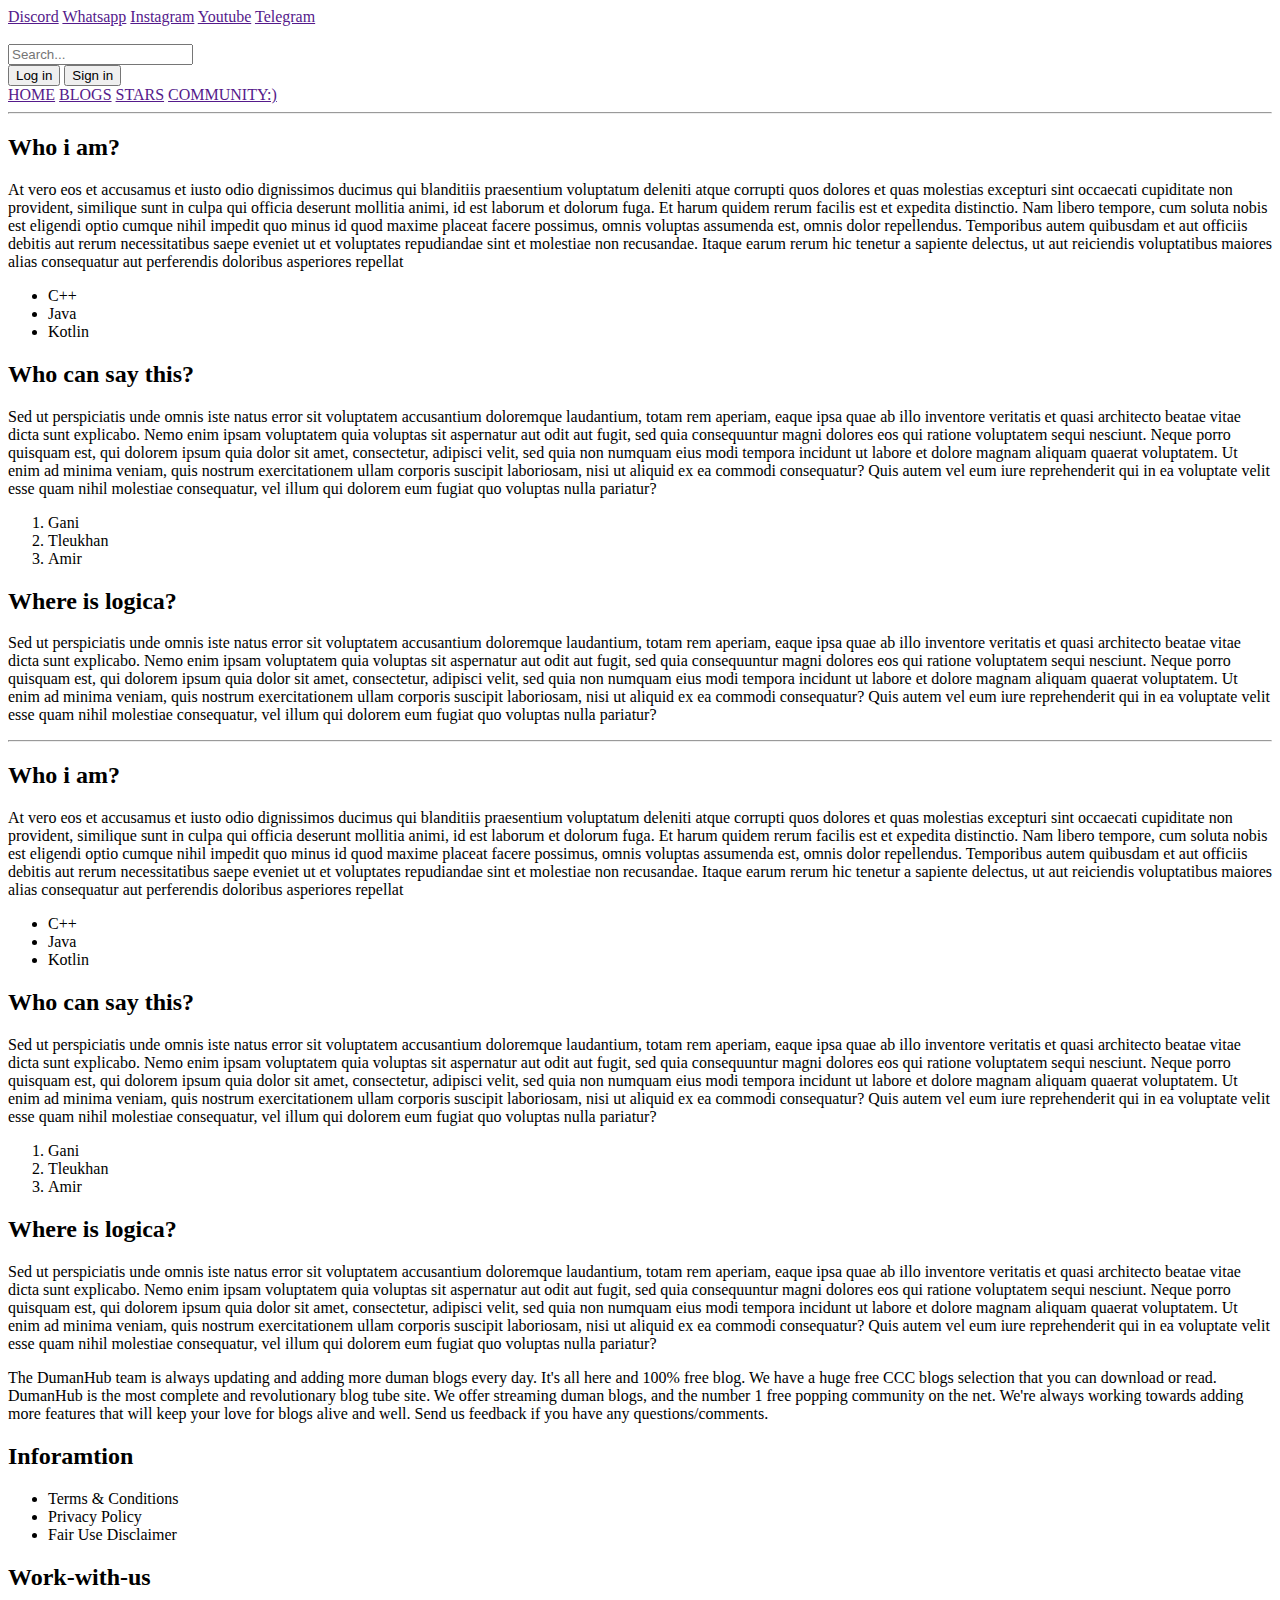
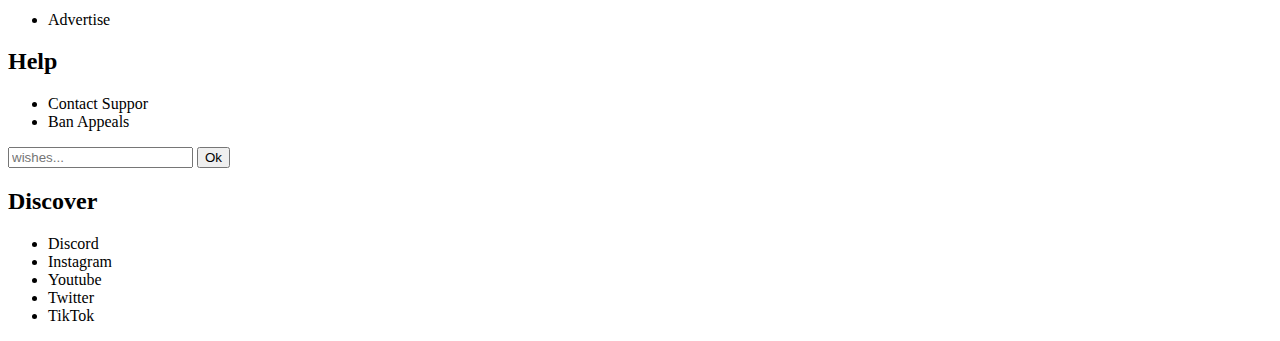
==== index.html @ b00ace44 "Create index.html" ====
<!DOCTYPE html>
<html>
    <head>
        <link rel="stylesheet" href="styler.css">
        <link rel="icon" type="image/x-icon" href="images/pornhub_logo.svg">
    </head>
    <body>
        <div class="networkbar">
            <a class="networkbar-element" href="">Discord</a>
            <a class="networkbar-element" href="">Whatsapp</a>
            <a class="networkbar-element" href="">Instagram</a>
            <a class="networkbar-element" href="">Youtube</a>
            <a class="networkbar-element" href="">Telegram</a>
        </div>

<header class="header">
    <div class="logo-element">
        <a class="logo-button">
            <img src="images/pornhub_logo_clear.png" alt="" width="auto" height="130px">
        </a>
    </div>
    <form class="search-element">
        <input id="search" placeholder="Search..." type="text" minlength="1">
    </form>
    <div class="in-button-element">
        <button id="log-in-button">Log in</button>
        <button id="sign-in-button">Sign in</button>
    </div>
</header>
<span id="divider-nav-header"></span>
<header class="nav-bar">
    <a href="" class="nav-bar-element">HOME</a>
    <a href="" class="nav-bar-element">BLOGS</a>
    <a href="" class="nav-bar-element">STARS</a>
    <a href="" class="nav-bar-element">COMMUNITY:)</a>
</header>
    <hr class="hr-between-header-content">
    <div class="content">
        <div class="vl">
            <div>
                <h2>Who i am?</h2>
                <p>At vero eos et accusamus et iusto odio dignissimos ducimus qui blanditiis praesentium voluptatum deleniti atque corrupti quos dolores et quas molestias excepturi sint occaecati cupiditate non provident, similique sunt in culpa qui officia deserunt mollitia animi, id est laborum et dolorum fuga. Et harum quidem rerum facilis est et expedita distinctio. Nam libero tempore, cum soluta nobis est eligendi optio cumque nihil impedit quo minus id quod maxime placeat facere possimus, omnis voluptas assumenda est, omnis dolor repellendus. Temporibus autem quibusdam et aut officiis debitis aut rerum necessitatibus saepe eveniet ut et voluptates repudiandae sint et molestiae non recusandae. Itaque earum rerum hic tenetur a sapiente delectus, ut aut reiciendis voluptatibus maiores alias consequatur aut perferendis doloribus asperiores repellat </p>
                <ul>
                    <li>C++</li>
                    <li>Java</li>
                    <li>Kotlin</li>
                </ul>
            </div>
        </div>
        <div class="vl">
            <h2>Who can say this?</h2>
            <p>Sed ut perspiciatis unde omnis iste natus error sit voluptatem accusantium doloremque laudantium, totam rem aperiam, eaque ipsa quae ab illo inventore veritatis et quasi architecto beatae vitae dicta sunt explicabo. Nemo enim ipsam voluptatem quia voluptas sit aspernatur aut odit aut fugit, sed quia consequuntur magni dolores eos qui ratione voluptatem sequi nesciunt. Neque porro quisquam est, qui dolorem ipsum quia dolor sit amet, consectetur, adipisci velit, sed quia non numquam eius modi tempora incidunt ut labore et dolore magnam aliquam quaerat voluptatem. Ut enim ad minima veniam, quis nostrum exercitationem ullam corporis suscipit laboriosam, nisi ut aliquid ex ea commodi consequatur? Quis autem vel eum iure reprehenderit qui in ea voluptate velit esse quam nihil molestiae consequatur, vel illum qui dolorem eum fugiat quo voluptas nulla pariatur?</p>
            <ol>
                <li>Gani</li>
                <li>Tleukhan</li>
                <li>Amir</li>
            </ol>
        </div>
        <div class="vl">
            <h2><strong>Where is logica?</strong></h2>
                <p>Sed ut perspiciatis unde omnis iste natus error sit voluptatem accusantium doloremque laudantium, totam rem aperiam, eaque ipsa quae ab illo inventore veritatis et quasi architecto beatae vitae dicta sunt explicabo. Nemo enim ipsam voluptatem quia voluptas sit aspernatur aut odit aut fugit, sed quia consequuntur magni dolores eos qui ratione voluptatem sequi nesciunt. Neque porro quisquam est, qui dolorem ipsum quia dolor sit amet, consectetur, adipisci velit, sed quia non numquam eius modi tempora incidunt ut labore et dolore magnam aliquam quaerat voluptatem. Ut enim ad minima veniam, quis nostrum exercitationem ullam corporis suscipit laboriosam, nisi ut aliquid ex ea commodi consequatur? Quis autem vel eum iure reprehenderit qui in ea voluptate velit esse quam nihil molestiae consequatur, vel illum qui dolorem eum fugiat quo voluptas nulla pariatur?</p>
        </div>
    </div>
    <hr>
    <div class="content">
        <div class="vl">
            <div>
                <h2>Who i am?</h2>
                <p>At vero eos et accusamus et iusto odio dignissimos ducimus qui blanditiis praesentium voluptatum deleniti atque corrupti quos dolores et quas molestias excepturi sint occaecati cupiditate non provident, similique sunt in culpa qui officia deserunt mollitia animi, id est laborum et dolorum fuga. Et harum quidem rerum facilis est et expedita distinctio. Nam libero tempore, cum soluta nobis est eligendi optio cumque nihil impedit quo minus id quod maxime placeat facere possimus, omnis voluptas assumenda est, omnis dolor repellendus. Temporibus autem quibusdam et aut officiis debitis aut rerum necessitatibus saepe eveniet ut et voluptates repudiandae sint et molestiae non recusandae. Itaque earum rerum hic tenetur a sapiente delectus, ut aut reiciendis voluptatibus maiores alias consequatur aut perferendis doloribus asperiores repellat </p>
                <ul>
                    <li>C++</li>
                    <li>Java</li>
                    <li>Kotlin</li>
                </ul>
            </div>
        </div>
        <div class="vl">
            <h2>Who can say this?</h2>
            <p>Sed ut perspiciatis unde omnis iste natus error sit voluptatem accusantium doloremque laudantium, totam rem aperiam, eaque ipsa quae ab illo inventore veritatis et quasi architecto beatae vitae dicta sunt explicabo. Nemo enim ipsam voluptatem quia voluptas sit aspernatur aut odit aut fugit, sed quia consequuntur magni dolores eos qui ratione voluptatem sequi nesciunt. Neque porro quisquam est, qui dolorem ipsum quia dolor sit amet, consectetur, adipisci velit, sed quia non numquam eius modi tempora incidunt ut labore et dolore magnam aliquam quaerat voluptatem. Ut enim ad minima veniam, quis nostrum exercitationem ullam corporis suscipit laboriosam, nisi ut aliquid ex ea commodi consequatur? Quis autem vel eum iure reprehenderit qui in ea voluptate velit esse quam nihil molestiae consequatur, vel illum qui dolorem eum fugiat quo voluptas nulla pariatur?</p>
            <ol>
                <li>Gani</li>
                <li>Tleukhan</li>
                <li>Amir</li>
            </ol>
        </div>
        <div class="vl">
            <h2><strong>Where is logica?</strong></h2>
                <p>Sed ut perspiciatis unde omnis iste natus error sit voluptatem accusantium doloremque laudantium, totam rem aperiam, eaque ipsa quae ab illo inventore veritatis et quasi architecto beatae vitae dicta sunt explicabo. Nemo enim ipsam voluptatem quia voluptas sit aspernatur aut odit aut fugit, sed quia consequuntur magni dolores eos qui ratione voluptatem sequi nesciunt. Neque porro quisquam est, qui dolorem ipsum quia dolor sit amet, consectetur, adipisci velit, sed quia non numquam eius modi tempora incidunt ut labore et dolore magnam aliquam quaerat voluptatem. Ut enim ad minima veniam, quis nostrum exercitationem ullam corporis suscipit laboriosam, nisi ut aliquid ex ea commodi consequatur? Quis autem vel eum iure reprehenderit qui in ea voluptate velit esse quam nihil molestiae consequatur, vel illum qui dolorem eum fugiat quo voluptas nulla pariatur?</p>
        </div>
    </div>
    <div class="canonitional-info">
        <p>The DumanHub team is always updating and adding more duman blogs every day. It's all here and 100% free blog. We have a huge free CCC blogs selection that you can download or read. DumanHub is the most complete and revolutionary blog tube site. We offer streaming duman blogs, and the number 1 free popping community on the net. We're always working towards adding more features that will keep your love for blogs alive and well. Send us feedback if you have any questions/comments.</p>
    </div>
    <div class="additional-info">
        <div class="additional-info-element">
            <h2 class="Inforamtion"> Inforamtion</h2>
            <ul class="ul-additional-info">
                <li> <a class="mini-element">Terms & Conditions</a></li>
                <li> <a class="mini-element">Privacy Policy</a></li>
                <li> <a class="mini-element">Fair Use Disclaimer</a></li>
            </ul>
        </div>
        <div class="additional-info-element">
            <h2 class="Work-with-us"> Work-with-us</h2>
            <ul class="ul-additional-info">
                <li> <a class="mini-element">Advertise</a></li>
            </ul>
        </div>
        <div class="additional-info-element">
            <h2 class="Help">Help</h2>
            <ul class="ul-additional-info">
                <li> <a class="mini-element">Contact Suppor</a></li>
                <li> <a class="mini-element">Ban Appeals</a></li>
            </ul>
            <div class="wish_mechanism">
                <form>
                    <input id="wish" placeholder="wishes..." type="text" minlength="1">
                    <button class="submit">Ok</button>
                </form>
            </div>
        </div>
        <div class="additional-info-element">
            <h2 class="Discover"> Discover</h2>
            <ul class="ul-additional-info">
                <li> <a class="mini-element">Discord</a></li>
                <li> <a class="mini-element">Instagram</a></li>
                <li> <a class="mini-element">Youtube</a></li>
                <li> <a class="mini-element">Twitter</a></li>
                <li> <a class="mini-element">TikTok</a></li>
            </ul>
        </div>
    </div>
    </body>
</html>
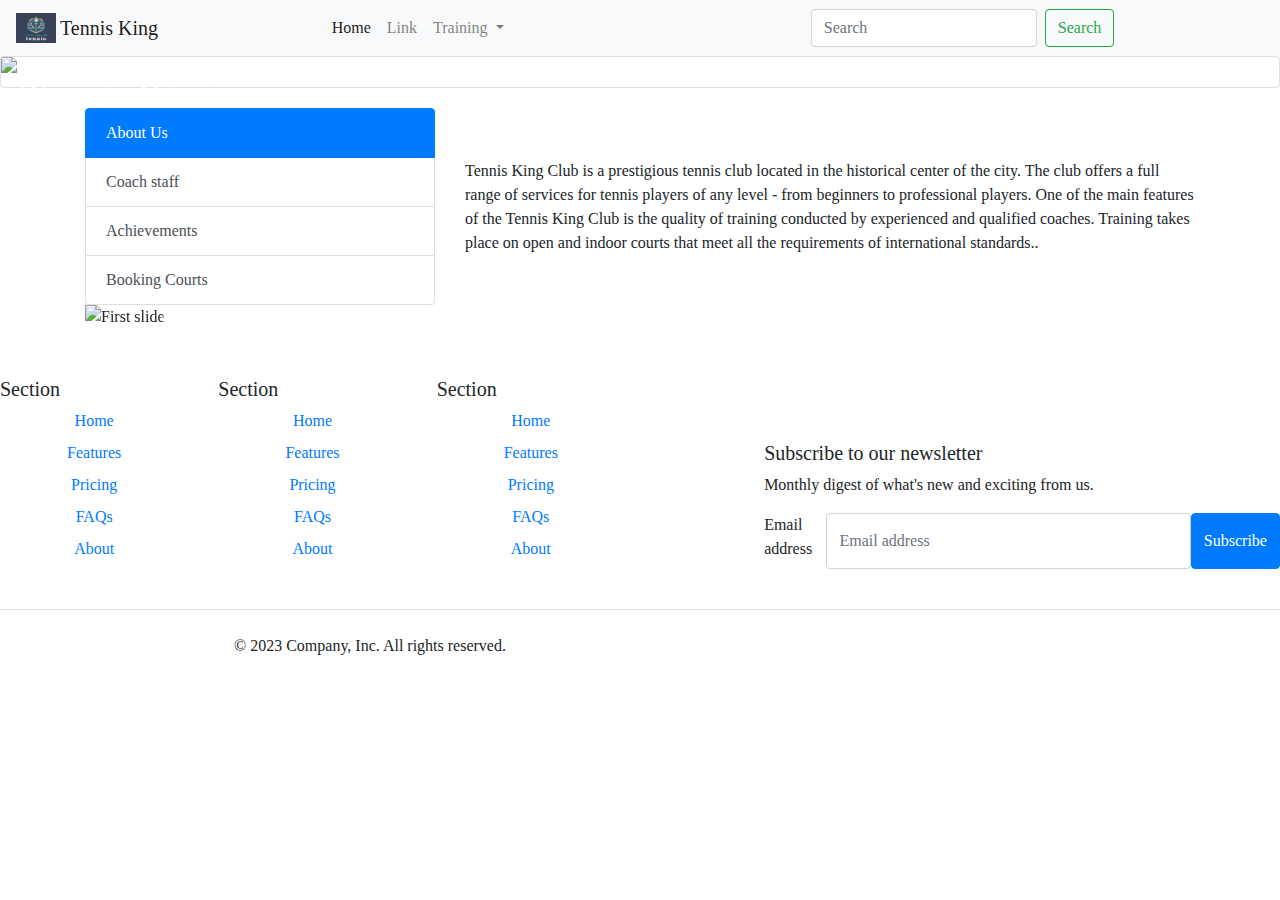
==== commit 7e678e5f: "Add files via upload" ====
--- a/index.html
+++ b/index.html
@@ -1,134 +1,183 @@
 <!DOCTYPE html>
-<html>
-    <head>
-        <link rel="stylesheet" href="styler.css">
-        <link rel="icon" type="image/x-icon" href="images/pornhub_logo.svg">
-    </head>
-    <body>
-        <div class="networkbar">
-            <a class="networkbar-element" href="">Discord</a>
-            <a class="networkbar-element" href="">Whatsapp</a>
-            <a class="networkbar-element" href="">Instagram</a>
-            <a class="networkbar-element" href="">Youtube</a>
-            <a class="networkbar-element" href="">Telegram</a>
+<html lang="en">
+<head>
+  <meta charset="UTF-8">
+  <title>Tennis King</title>
+  <link rel="stylesheet" href="https://cdn.jsdelivr.net/npm/bootstrap@4.0.0/dist/css/bootstrap.min.css" integrity="sha384-Gn5384xqQ1aoWXA+058RXPxPg6fy4IWvTNh0E263XmFcJlSAwiGgFAW/dAiS6JXm" crossorigin="anonymous">
+  <link rel="stylesheet" href="stylesheet.css">
+  <link rel="icon" type="image/x-icon" href="images/teenis_logo.png">
+
+</head>
+<body>
+<script src="https://code.jquery.com/jquery-3.2.1.slim.min.js" integrity="sha384-KJ3o2DKtIkvYIK3UENzmM7KCkRr/rE9/Qpg6aAZGJwFDMVNA/GpGFF93hXpG5KkN" crossorigin="anonymous"></script>
+<script src="https://cdn.jsdelivr.net/npm/popper.js@1.12.9/dist/umd/popper.min.js" integrity="sha384-ApNbgh9B+Y1QKtv3Rn7W3mgPxhU9K/ScQsAP7hUibX39j7fakFPskvXusvfa0b4Q" crossorigin="anonymous"></script>
+<script src="https://cdn.jsdelivr.net/npm/bootstrap@4.0.0/dist/js/bootstrap.min.js" integrity="sha384-JZR6Spejh4U02d8jOt6vLEHfe/JQGiRRSQQxSfFWpi1MquVdAyjUar5+76PVCmYl" crossorigin="anonymous"></script>
+
+<nav class="navbar navbar-expand-lg navbar-light bg-light">
+  <img src="images/teenis_logo.png" alt="Logo" width="40" height="30" class="d-inline-block align-text-top">
+  <a class="navbar-brand ml-1" href="#">Tennis King</a>
+  <button class="navbar-toggler" type="button" data-toggle="collapse" data-target="#navbarSupportedContent" aria-controls="navbarSupportedContent" aria-expanded="false" aria-label="Toggle navigation">
+    <span class="navbar-toggler-icon"></span>
+  </button>
+
+  <div class="collapse navbar-collapse" id="navbarSupportedContent">
+    <ul class="navbar-nav mr-auto">
+      <li class="nav-item active">
+        <a class="nav-link" href="#">Home <span class="sr-only">(current)</span></a>
+      </li>
+      <li class="nav-item">
+        <a class="nav-link" href="#">Link</a>
+      </li>
+      <li class="nav-item dropdown">
+        <a class="nav-link dropdown-toggle" href="#" id="navbarDropdown" role="button" data-toggle="dropdown" aria-haspopup="true" aria-expanded="false">
+          Training
+        </a>
+        <div class="dropdown-menu" aria-labelledby="navbarDropdown">
+          <a class="dropdown-item" href="forKids.html">Tennis for kids</a>
+          <a class="dropdown-item" href="forAdults.html">Tennis for adults</a>
+          <div class="dropdown-divider"></div>
+          <a class="dropdown-item" href="#">Individual Training</a>
         </div>
+      </li>
 
-<header class="header">
-    <div class="logo-element">
-        <a class="logo-button">
-            <img src="images/pornhub_logo_clear.png" alt="" width="auto" height="130px">
-        </a>
+    </ul>
+    <form class="form-inline my-2 my-lg-0">
+      <input class="form-control mr-sm-2" type="search" placeholder="Search" aria-label="Search">
+      <button class="btn btn-outline-success my-2 my-sm-0" type="submit" data-toggle="tooltip" data-placement="bottom" title="Tooltip on bottom">Search</button>
+    </form>
+  </div>
+</nav>
+<div id="Tennis in Astana" >
+  <div class="card text-bg-dark">
+    <img src="https://photoresources.wtatennis.com/photo-resources/2019/08/15/dbb59626-9254-4426-915e-57397b6d6635/tennis-origins-e1444901660593.jpg?width=1200&height=630" class="card-img" alt="tennis">
+    <div class="card-img-overlay">
+      <h1 class="card-title">Tennis King</h1>
+      <p class="card-text">Tennis training for children and adults</p>
     </div>
-    <form class="search-element">
-        <input id="search" placeholder="Search..." type="text" minlength="1">
-    </form>
-    <div class="in-button-element">
-        <button id="log-in-button">Log in</button>
-        <button id="sign-in-button">Sign in</button>
+  </div>
+</div>
+<div id="About Us">
+
+</div>
+<div class="container">
+  <div class="row">
+    <div class="col-4">
+      <div class="list-group" id="list-tab" role="tablist">
+        <a class="list-group-item list-group-item-action active" id="list-home-list" data-toggle="list" href="#list-home" role="tab" aria-controls="home">About Us</a>
+        <a class="list-group-item list-group-item-action" id="list-profile-list" data-toggle="list" href="#list-profile" role="tab" aria-controls="profile">Coach staff</a>
+        <a class="list-group-item list-group-item-action" id="list-messages-list" data-toggle="list" href="#list-messages" role="tab" aria-controls="messages">Achievements</a>
+        <a class="list-group-item list-group-item-action" id="list-settings-list" data-toggle="list" href="#list-settings" role="tab" aria-controls="settings">Booking Courts</a>
+      </div>
     </div>
-</header>
-<span id="divider-nav-header"></span>
-<header class="nav-bar">
-    <a href="" class="nav-bar-element">HOME</a>
-    <a href="" class="nav-bar-element">BLOGS</a>
-    <a href="" class="nav-bar-element">STARS</a>
-    <a href="" class="nav-bar-element">COMMUNITY:)</a>
-</header>
-    <hr class="hr-between-header-content">
-    <div class="content">
-        <div class="vl">
-            <div>
-                <h2>Who i am?</h2>
-                <p>At vero eos et accusamus et iusto odio dignissimos ducimus qui blanditiis praesentium voluptatum deleniti atque corrupti quos dolores et quas molestias excepturi sint occaecati cupiditate non provident, similique sunt in culpa qui officia deserunt mollitia animi, id est laborum et dolorum fuga. Et harum quidem rerum facilis est et expedita distinctio. Nam libero tempore, cum soluta nobis est eligendi optio cumque nihil impedit quo minus id quod maxime placeat facere possimus, omnis voluptas assumenda est, omnis dolor repellendus. Temporibus autem quibusdam et aut officiis debitis aut rerum necessitatibus saepe eveniet ut et voluptates repudiandae sint et molestiae non recusandae. Itaque earum rerum hic tenetur a sapiente delectus, ut aut reiciendis voluptatibus maiores alias consequatur aut perferendis doloribus asperiores repellat </p>
-                <ul>
-                    <li>C++</li>
-                    <li>Java</li>
-                    <li>Kotlin</li>
-                </ul>
-            </div>
+    <div class="col-8">
+      <div class="tab-content" id="nav-tabContent">
+        <div class="tab-pane fade show active" id="list-home" role="tabpanel" aria-labelledby="list-home-list">Tennis King Club is a prestigious tennis club located in the historical center of the city. The club offers a full range of services for tennis players of any level - from beginners to professional players.
+
+          One of the main features of the Tennis King Club is the quality of training conducted by experienced and qualified coaches. Training takes place on open and indoor courts that meet all the requirements of international standards..</div>
+        <div class="tab-pane fade" id="list-profile" role="tabpanel" aria-labelledby="list-profile-list">Qualified teachers of the school safely teach adults and children. To choose a mentor who can easily select the appropriate methodology for you and your child, you need not only to pay attention to experience and prizes. It's better to attend a trial training session and see how he interacts with his students - especially if your child needs an instructor.
+
+          Teaching a child differs significantly from teaching in older groups. It is important to feel child psychology here. Special pedagogical education helps them teach children of any age. After all, tennis is a competitive sport, and the correct psychological preparation of the little champion is important in it.</div>
+        <div class="tab-pane fade" id="list-messages" role="tabpanel" aria-labelledby="list-messages-list">To ascend to greater achievements, consider joining our team. We offer a platform for growth and success. With us, you'll find opportunities, mentorship, and a thriving environment. Together, we'll scale new summits. Seize this chance to excel and embark on a promising journey with us towards a future filled with possibilities.</div>
+        <div class="tab-pane fade" id="list-settings" role="tabpanel" aria-labelledby="list-settings-list">Renting a tennis court in Astana a great opportunity to relieve stress after a working day, spend time with family and friends, get in shape and enjoy the sound of the ball bouncing and hitting the racket.
+
+          The Royalace Tennis School with two professional courts of the highest quality is located in the city center; it also has everything you need to practice this sport: the services of qualified coaches, court rentals, locker rooms, showers and a buffet.</div>
+      </div>
+    </div>
+  </div>
+  <div id="carouselExampleIndicators" class="carousel slide" data-ride="carousel">
+    <ol class="carousel-indicators">
+      <li data-target="#carouselExampleIndicators" data-slide-to="0" class="active"></li>
+      <li data-target="#carouselExampleIndicators" data-slide-to="1"></li>
+      <li data-target="#carouselExampleIndicators" data-slide-to="2"></li>
+    </ol>
+    <div class="carousel-inner">
+      <div class="carousel-item active">
+        <img class="d-block w-100" src="https://tennisracketball.com/wp-content/uploads/2022/10/dimensions_of_a_tennis_court.jpg" alt="First slide">
+        <div class="carousel-caption d-none d-md-block">
+          <h3>Tennis King</h3>
+          <p>If you want to become greater join us</p>
         </div>
-        <div class="vl">
-            <h2>Who can say this?</h2>
-            <p>Sed ut perspiciatis unde omnis iste natus error sit voluptatem accusantium doloremque laudantium, totam rem aperiam, eaque ipsa quae ab illo inventore veritatis et quasi architecto beatae vitae dicta sunt explicabo. Nemo enim ipsam voluptatem quia voluptas sit aspernatur aut odit aut fugit, sed quia consequuntur magni dolores eos qui ratione voluptatem sequi nesciunt. Neque porro quisquam est, qui dolorem ipsum quia dolor sit amet, consectetur, adipisci velit, sed quia non numquam eius modi tempora incidunt ut labore et dolore magnam aliquam quaerat voluptatem. Ut enim ad minima veniam, quis nostrum exercitationem ullam corporis suscipit laboriosam, nisi ut aliquid ex ea commodi consequatur? Quis autem vel eum iure reprehenderit qui in ea voluptate velit esse quam nihil molestiae consequatur, vel illum qui dolorem eum fugiat quo voluptas nulla pariatur?</p>
-            <ol>
-                <li>Gani</li>
-                <li>Tleukhan</li>
-                <li>Amir</li>
-            </ol>
+      </div>
+      <div class="carousel-item">
+        <img class="d-block w-100" src="https://static01.nyt.com/images/2021/07/11/sports/11wimbledon-novak6/merlin_190693059_144bdbde-9918-4cd0-a460-0d0bbe5e821c-superJumbo.jpg?quality=75&auto=webp" alt="Second slide">
+        <div class="carousel-caption d-none d-md-block">
+          <h3>Achievements</h3>
+          <p>Want to achieve great wins</p>
         </div>
-        <div class="vl">
-            <h2><strong>Where is logica?</strong></h2>
-                <p>Sed ut perspiciatis unde omnis iste natus error sit voluptatem accusantium doloremque laudantium, totam rem aperiam, eaque ipsa quae ab illo inventore veritatis et quasi architecto beatae vitae dicta sunt explicabo. Nemo enim ipsam voluptatem quia voluptas sit aspernatur aut odit aut fugit, sed quia consequuntur magni dolores eos qui ratione voluptatem sequi nesciunt. Neque porro quisquam est, qui dolorem ipsum quia dolor sit amet, consectetur, adipisci velit, sed quia non numquam eius modi tempora incidunt ut labore et dolore magnam aliquam quaerat voluptatem. Ut enim ad minima veniam, quis nostrum exercitationem ullam corporis suscipit laboriosam, nisi ut aliquid ex ea commodi consequatur? Quis autem vel eum iure reprehenderit qui in ea voluptate velit esse quam nihil molestiae consequatur, vel illum qui dolorem eum fugiat quo voluptas nulla pariatur?</p>
+      </div>
+      <div class="carousel-item">
+        <img class="d-block w-100" src="https://upload.wikimedia.org/wikipedia/commons/thumb/4/41/Closeup_of_a_tennis_ball_%282%29.jpg/330px-Closeup_of_a_tennis_ball_%282%29.jpg" alt="Third slide">
+        <div class="carousel-caption d-none d-md-block">
+          <h3>Practice</h3>
+          <p>Practice will make you great tennis player</p>
         </div>
+      </div>
     </div>
-    <hr>
-    <div class="content">
-        <div class="vl">
-            <div>
-                <h2>Who i am?</h2>
-                <p>At vero eos et accusamus et iusto odio dignissimos ducimus qui blanditiis praesentium voluptatum deleniti atque corrupti quos dolores et quas molestias excepturi sint occaecati cupiditate non provident, similique sunt in culpa qui officia deserunt mollitia animi, id est laborum et dolorum fuga. Et harum quidem rerum facilis est et expedita distinctio. Nam libero tempore, cum soluta nobis est eligendi optio cumque nihil impedit quo minus id quod maxime placeat facere possimus, omnis voluptas assumenda est, omnis dolor repellendus. Temporibus autem quibusdam et aut officiis debitis aut rerum necessitatibus saepe eveniet ut et voluptates repudiandae sint et molestiae non recusandae. Itaque earum rerum hic tenetur a sapiente delectus, ut aut reiciendis voluptatibus maiores alias consequatur aut perferendis doloribus asperiores repellat </p>
-                <ul>
-                    <li>C++</li>
-                    <li>Java</li>
-                    <li>Kotlin</li>
-                </ul>
-            </div>
+    <a class="carousel-control-prev" href="#carouselExampleIndicators" role="button" data-slide="prev">
+      <span class="carousel-control-prev-icon" aria-hidden="true"></span>
+      <span class="sr-only">Previous</span>
+    </a>
+    <a class="carousel-control-next" href="#carouselExampleIndicators" role="button" data-slide="next">
+      <span class="carousel-control-next-icon" aria-hidden="true"></span>
+      <span class="sr-only">Next</span>
+    </a>
+  </div>
+</div>
+</body>
+<footer class="py-5">
+  <div class="row">
+    <div class="col-6 col-md-2 mb-3">
+      <h5>Section</h5>
+      <ul class="nav flex-column">
+        <li class="nav-item mb-2"><a href="#" class="nav-link p-0 text-body-secondary">Home</a></li>
+        <li class="nav-item mb-2"><a href="#" class="nav-link p-0 text-body-secondary">Features</a></li>
+        <li class="nav-item mb-2"><a href="#" class="nav-link p-0 text-body-secondary">Pricing</a></li>
+        <li class="nav-item mb-2"><a href="#" class="nav-link p-0 text-body-secondary">FAQs</a></li>
+        <li class="nav-item mb-2"><a href="#" class="nav-link p-0 text-body-secondary">About</a></li>
+      </ul>
+    </div>
+
+    <div class="col-6 col-md-2 mb-3">
+      <h5>Section</h5>
+      <ul class="nav flex-column">
+        <li class="nav-item mb-2"><a href="#" class="nav-link p-0 text-body-secondary">Home</a></li>
+        <li class="nav-item mb-2"><a href="#" class="nav-link p-0 text-body-secondary">Features</a></li>
+        <li class="nav-item mb-2"><a href="#" class="nav-link p-0 text-body-secondary">Pricing</a></li>
+        <li class="nav-item mb-2"><a href="#" class="nav-link p-0 text-body-secondary">FAQs</a></li>
+        <li class="nav-item mb-2"><a href="#" class="nav-link p-0 text-body-secondary">About</a></li>
+      </ul>
+    </div>
+
+    <div class="col-6 col-md-2 mb-3">
+      <h5>Section</h5>
+      <ul class="nav flex-column">
+        <li class="nav-item mb-2"><a href="#" class="nav-link p-0 text-body-secondary">Home</a></li>
+        <li class="nav-item mb-2"><a href="#" class="nav-link p-0 text-body-secondary">Features</a></li>
+        <li class="nav-item mb-2"><a href="#" class="nav-link p-0 text-body-secondary">Pricing</a></li>
+        <li class="nav-item mb-2"><a href="#" class="nav-link p-0 text-body-secondary">FAQs</a></li>
+        <li class="nav-item mb-2"><a href="#" class="nav-link p-0 text-body-secondary">About</a></li>
+      </ul>
+    </div>
+
+    <div class="col-md-5 offset-md-1 mb-3">
+      <form>
+        <h5>Subscribe to our newsletter</h5>
+        <p>Monthly digest of what's new and exciting from us.</p>
+        <div class="d-flex flex-column flex-sm-row w-100 gap-2">
+          <label for="newsletter1" class="visually-hidden">Email address</label>
+          <input id="newsletter1" type="text" class="form-control" placeholder="Email address">
+          <button class="btn btn-primary" type="button">Subscribe</button>
         </div>
-        <div class="vl">
-            <h2>Who can say this?</h2>
-            <p>Sed ut perspiciatis unde omnis iste natus error sit voluptatem accusantium doloremque laudantium, totam rem aperiam, eaque ipsa quae ab illo inventore veritatis et quasi architecto beatae vitae dicta sunt explicabo. Nemo enim ipsam voluptatem quia voluptas sit aspernatur aut odit aut fugit, sed quia consequuntur magni dolores eos qui ratione voluptatem sequi nesciunt. Neque porro quisquam est, qui dolorem ipsum quia dolor sit amet, consectetur, adipisci velit, sed quia non numquam eius modi tempora incidunt ut labore et dolore magnam aliquam quaerat voluptatem. Ut enim ad minima veniam, quis nostrum exercitationem ullam corporis suscipit laboriosam, nisi ut aliquid ex ea commodi consequatur? Quis autem vel eum iure reprehenderit qui in ea voluptate velit esse quam nihil molestiae consequatur, vel illum qui dolorem eum fugiat quo voluptas nulla pariatur?</p>
-            <ol>
-                <li>Gani</li>
-                <li>Tleukhan</li>
-                <li>Amir</li>
-            </ol>
-        </div>
-        <div class="vl">
-            <h2><strong>Where is logica?</strong></h2>
-                <p>Sed ut perspiciatis unde omnis iste natus error sit voluptatem accusantium doloremque laudantium, totam rem aperiam, eaque ipsa quae ab illo inventore veritatis et quasi architecto beatae vitae dicta sunt explicabo. Nemo enim ipsam voluptatem quia voluptas sit aspernatur aut odit aut fugit, sed quia consequuntur magni dolores eos qui ratione voluptatem sequi nesciunt. Neque porro quisquam est, qui dolorem ipsum quia dolor sit amet, consectetur, adipisci velit, sed quia non numquam eius modi tempora incidunt ut labore et dolore magnam aliquam quaerat voluptatem. Ut enim ad minima veniam, quis nostrum exercitationem ullam corporis suscipit laboriosam, nisi ut aliquid ex ea commodi consequatur? Quis autem vel eum iure reprehenderit qui in ea voluptate velit esse quam nihil molestiae consequatur, vel illum qui dolorem eum fugiat quo voluptas nulla pariatur?</p>
-        </div>
+      </form>
     </div>
-    <div class="canonitional-info">
-        <p>The DumanHub team is always updating and adding more duman blogs every day. It's all here and 100% free blog. We have a huge free CCC blogs selection that you can download or read. DumanHub is the most complete and revolutionary blog tube site. We offer streaming duman blogs, and the number 1 free popping community on the net. We're always working towards adding more features that will keep your love for blogs alive and well. Send us feedback if you have any questions/comments.</p>
-    </div>
-    <div class="additional-info">
-        <div class="additional-info-element">
-            <h2 class="Inforamtion"> Inforamtion</h2>
-            <ul class="ul-additional-info">
-                <li> <a class="mini-element">Terms & Conditions</a></li>
-                <li> <a class="mini-element">Privacy Policy</a></li>
-                <li> <a class="mini-element">Fair Use Disclaimer</a></li>
-            </ul>
-        </div>
-        <div class="additional-info-element">
-            <h2 class="Work-with-us"> Work-with-us</h2>
-            <ul class="ul-additional-info">
-                <li> <a class="mini-element">Advertise</a></li>
-            </ul>
-        </div>
-        <div class="additional-info-element">
-            <h2 class="Help">Help</h2>
-            <ul class="ul-additional-info">
-                <li> <a class="mini-element">Contact Suppor</a></li>
-                <li> <a class="mini-element">Ban Appeals</a></li>
-            </ul>
-            <div class="wish_mechanism">
-                <form>
-                    <input id="wish" placeholder="wishes..." type="text" minlength="1">
-                    <button class="submit">Ok</button>
-                </form>
-            </div>
-        </div>
-        <div class="additional-info-element">
-            <h2 class="Discover"> Discover</h2>
-            <ul class="ul-additional-info">
-                <li> <a class="mini-element">Discord</a></li>
-                <li> <a class="mini-element">Instagram</a></li>
-                <li> <a class="mini-element">Youtube</a></li>
-                <li> <a class="mini-element">Twitter</a></li>
-                <li> <a class="mini-element">TikTok</a></li>
-            </ul>
-        </div>
-    </div>
-    </body>
+  </div>
+  <div class="d-flex flex-column flex-sm-row justify-content-between py-4 my-4 border-top">
+    <p>© 2023 Company, Inc. All rights reserved.</p>
+    <ul class="list-unstyled d-flex">
+      <li class="ms-3"><a class="link-body-emphasis" href="#"><svg class="bi" width="24" height="24"><use xlink:href="#twitter"></use></svg></a></li>
+      <li class="ms-3"><a class="link-body-emphasis" href="#"><svg class="bi" width="24" height="24"><use xlink:href="#instagram"></use></svg></a></li>
+      <li class="ms-3"><a class="link-body-emphasis" href="#"><svg class="bi" width="24" height="24"><use xlink:href="#facebook"></use></svg></a></li>
+    </ul>
+  </div>
+</footer>
 </html>
--- a/stylesheet.css
+++ b/stylesheet.css
@@ -0,0 +1,9 @@
+*{
+    font-family: Lora, serif;
+    margin: auto;
+  }
+  #Tennis\ in\ Astana{
+    color: white;
+    font-size: 20px;
+    margin-bottom: 20px;
+  }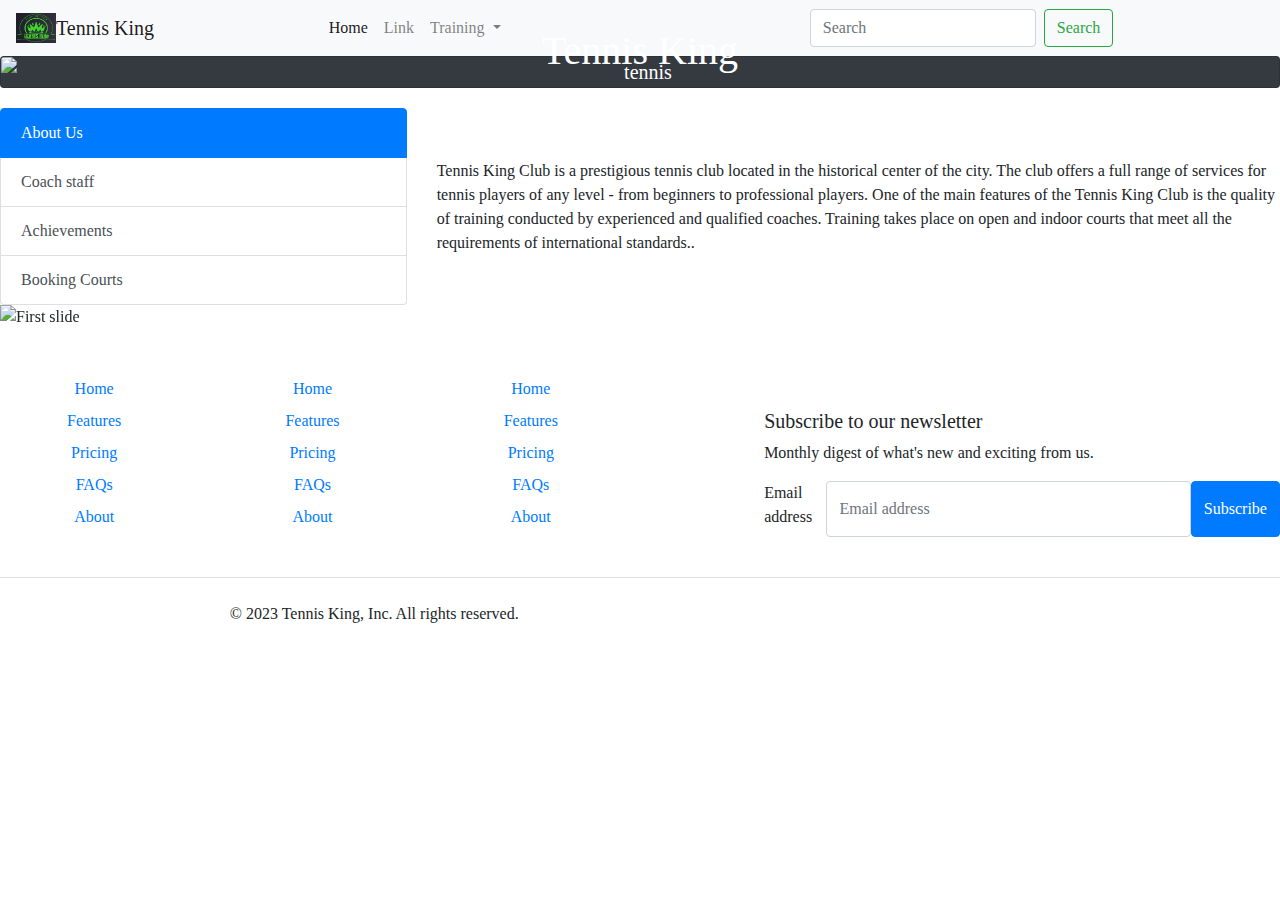
==== commit d87c7350: "Add files via upload" ====
--- a/index.html
+++ b/index.html
@@ -5,7 +5,7 @@
   <title>Tennis King</title>
   <link rel="stylesheet" href="https://cdn.jsdelivr.net/npm/bootstrap@4.0.0/dist/css/bootstrap.min.css" integrity="sha384-Gn5384xqQ1aoWXA+058RXPxPg6fy4IWvTNh0E263XmFcJlSAwiGgFAW/dAiS6JXm" crossorigin="anonymous">
   <link rel="stylesheet" href="stylesheet.css">
-  <link rel="icon" type="image/x-icon" href="images/teenis_logo.png">
+  <link rel="icon" type="image/x-icon" href="img.png">
 
 </head>
 <body>
@@ -14,8 +14,8 @@
 <script src="https://cdn.jsdelivr.net/npm/bootstrap@4.0.0/dist/js/bootstrap.min.js" integrity="sha384-JZR6Spejh4U02d8jOt6vLEHfe/JQGiRRSQQxSfFWpi1MquVdAyjUar5+76PVCmYl" crossorigin="anonymous"></script>
 
 <nav class="navbar navbar-expand-lg navbar-light bg-light">
-  <img src="images/teenis_logo.png" alt="Logo" width="40" height="30" class="d-inline-block align-text-top">
-  <a class="navbar-brand ml-1" href="#">Tennis King</a>
+  <img src="src/img/Tennis%20King%20logo.jpg" alt="Logo" width="40" height="30" class="d-inline-block align-text-top">
+  <a class="navbar-brand" href="index.html">Tennis King</a>
   <button class="navbar-toggler" type="button" data-toggle="collapse" data-target="#navbarSupportedContent" aria-controls="navbarSupportedContent" aria-expanded="false" aria-label="Toggle navigation">
     <span class="navbar-toggler-icon"></span>
   </button>
@@ -23,7 +23,7 @@
   <div class="collapse navbar-collapse" id="navbarSupportedContent">
     <ul class="navbar-nav mr-auto">
       <li class="nav-item active">
-        <a class="nav-link" href="#">Home <span class="sr-only">(current)</span></a>
+        <a class="nav-link" href="index.html">Home <span class="sr-only">(current)</span></a>
       </li>
       <li class="nav-item">
         <a class="nav-link" href="#">Link</a>
@@ -36,7 +36,7 @@
           <a class="dropdown-item" href="forKids.html">Tennis for kids</a>
           <a class="dropdown-item" href="forAdults.html">Tennis for adults</a>
           <div class="dropdown-divider"></div>
-          <a class="dropdown-item" href="#">Individual Training</a>
+          <a class="dropdown-item" href="tournament.html">Tournaments</a>
         </div>
       </li>
 
@@ -48,18 +48,15 @@
   </div>
 </nav>
 <div id="Tennis in Astana" >
-  <div class="card text-bg-dark">
+  <div class="card text-center text-white bg-dark">
     <img src="https://photoresources.wtatennis.com/photo-resources/2019/08/15/dbb59626-9254-4426-915e-57397b6d6635/tennis-origins-e1444901660593.jpg?width=1200&height=630" class="card-img" alt="tennis">
-    <div class="card-img-overlay">
+    <div class="card-img-overlay d-flex flex-column align-items-center justify-content-center">
       <h1 class="card-title">Tennis King</h1>
       <p class="card-text">Tennis training for children and adults</p>
     </div>
   </div>
 </div>
-<div id="About Us">
-
-</div>
-<div class="container">
+<div class="container-my5">
   <div class="row">
     <div class="col-4">
       <div class="list-group" id="list-tab" role="tablist">
@@ -127,7 +124,6 @@
 <footer class="py-5">
   <div class="row">
     <div class="col-6 col-md-2 mb-3">
-      <h5>Section</h5>
       <ul class="nav flex-column">
         <li class="nav-item mb-2"><a href="#" class="nav-link p-0 text-body-secondary">Home</a></li>
         <li class="nav-item mb-2"><a href="#" class="nav-link p-0 text-body-secondary">Features</a></li>
@@ -138,7 +134,7 @@
     </div>
 
     <div class="col-6 col-md-2 mb-3">
-      <h5>Section</h5>
+
       <ul class="nav flex-column">
         <li class="nav-item mb-2"><a href="#" class="nav-link p-0 text-body-secondary">Home</a></li>
         <li class="nav-item mb-2"><a href="#" class="nav-link p-0 text-body-secondary">Features</a></li>
@@ -149,7 +145,7 @@
     </div>
 
     <div class="col-6 col-md-2 mb-3">
-      <h5>Section</h5>
+
       <ul class="nav flex-column">
         <li class="nav-item mb-2"><a href="#" class="nav-link p-0 text-body-secondary">Home</a></li>
         <li class="nav-item mb-2"><a href="#" class="nav-link p-0 text-body-secondary">Features</a></li>
@@ -165,14 +161,14 @@
         <p>Monthly digest of what's new and exciting from us.</p>
         <div class="d-flex flex-column flex-sm-row w-100 gap-2">
           <label for="newsletter1" class="visually-hidden">Email address</label>
-          <input id="newsletter1" type="text" class="form-control" placeholder="Email address">
-          <button class="btn btn-primary" type="button">Subscribe</button>
+          <input id="newsletter1" type="text" class="form-control" placeholder="Email address" oninvalid="alert('You must fill out the form!');" required>
+          <input class="btn btn-primary" type="submit" value="Subscribe">
         </div>
       </form>
     </div>
   </div>
   <div class="d-flex flex-column flex-sm-row justify-content-between py-4 my-4 border-top">
-    <p>© 2023 Company, Inc. All rights reserved.</p>
+    <p>© 2023 Tennis King, Inc. All rights reserved.</p>
     <ul class="list-unstyled d-flex">
       <li class="ms-3"><a class="link-body-emphasis" href="#"><svg class="bi" width="24" height="24"><use xlink:href="#twitter"></use></svg></a></li>
       <li class="ms-3"><a class="link-body-emphasis" href="#"><svg class="bi" width="24" height="24"><use xlink:href="#instagram"></use></svg></a></li>
--- a/stylesheet.css
+++ b/stylesheet.css
@@ -1,9 +1,108 @@
 *{
-    font-family: Lora, serif;
-    margin: auto;
+  font-family: Lora, serif;
+  margin: auto;
+}
+#Tennis\ in\ Astana, #Tennis\ for\ Adults{
+  color: white;
+  font-size: 20px;
+  margin-bottom: 20px;
+}
+.tournament{
+  display: flex;
+  justify-content: center;
+  text-align: center;
+  font-family: Lora, serif;
+}
+.Heading{
+  display: block;
+  justify-content: left;
+  text-align: left;
+  margin: 50px 0;
+}
+.flip-card {
+  position: relative;
+  display: inline-flex;
+  flex-direction: column;
+  box-shadow: 0 2px 3px 0 rgba(0, 0, 0, .2);
+  border-radius: .1em;
+  color: greenyellow;
+  font-family: Arial, Helvetica, sans-serif;
+  font-size: 2.25rem;
+}
+
+.top,
+.bottom,
+.flip-card .top-flip,
+.flip-card .bottom-flip {
+  height: .75em;
+  line-height: 1;
+  padding: .25em;
+  overflow: hidden;
+}
+
+.top,
+.flip-card .top-flip {
+  background-color: #f7f7f7;
+  border-top-right-radius: .1em;
+  border-top-left-radius: .1em;
+  border-bottom: 1px solid rgba(0, 0, 0, 0.1);
+}
+
+.bottom,
+.flip-card .bottom-flip {
+  background-color: white;
+  display: flex;
+  align-items: flex-end;
+  border-bottom-right-radius: .1em;
+  border-bottom-left-radius: .1em;
+}
+
+.flip-card .top-flip {
+  position: absolute;
+  width: 100%;
+  animation: flip-top 250ms ease-in;
+  transform-origin: bottom;
+}
+
+@keyframes flip-top {
+  100% {
+    transform: rotateX(90deg);
   }
-  #Tennis\ in\ Astana{
-    color: white;
-    font-size: 20px;
-    margin-bottom: 20px;
-  }+}
+
+.flip-card .bottom-flip {
+  position: absolute;
+  bottom: 0;
+  width: 100%;
+  animation: flip-bottom 250ms ease-out 250ms;
+  transform-origin: top;
+  transform: rotateX(90deg);
+}
+
+@keyframes flip-bottom {
+  100% {
+    transform: rotateX(0deg);
+  }
+}
+
+.containers {
+  display: flex;
+  gap: .5em;
+  justify-content: center;
+}
+
+.containers-segment {
+  display: flex;
+  flex-direction: column;
+  gap: .1em;
+  align-items: center;
+}
+
+.segment {
+  display: flex;
+  gap: .1em;
+}
+
+.segment-title {
+  font-size: 1rem;
+}
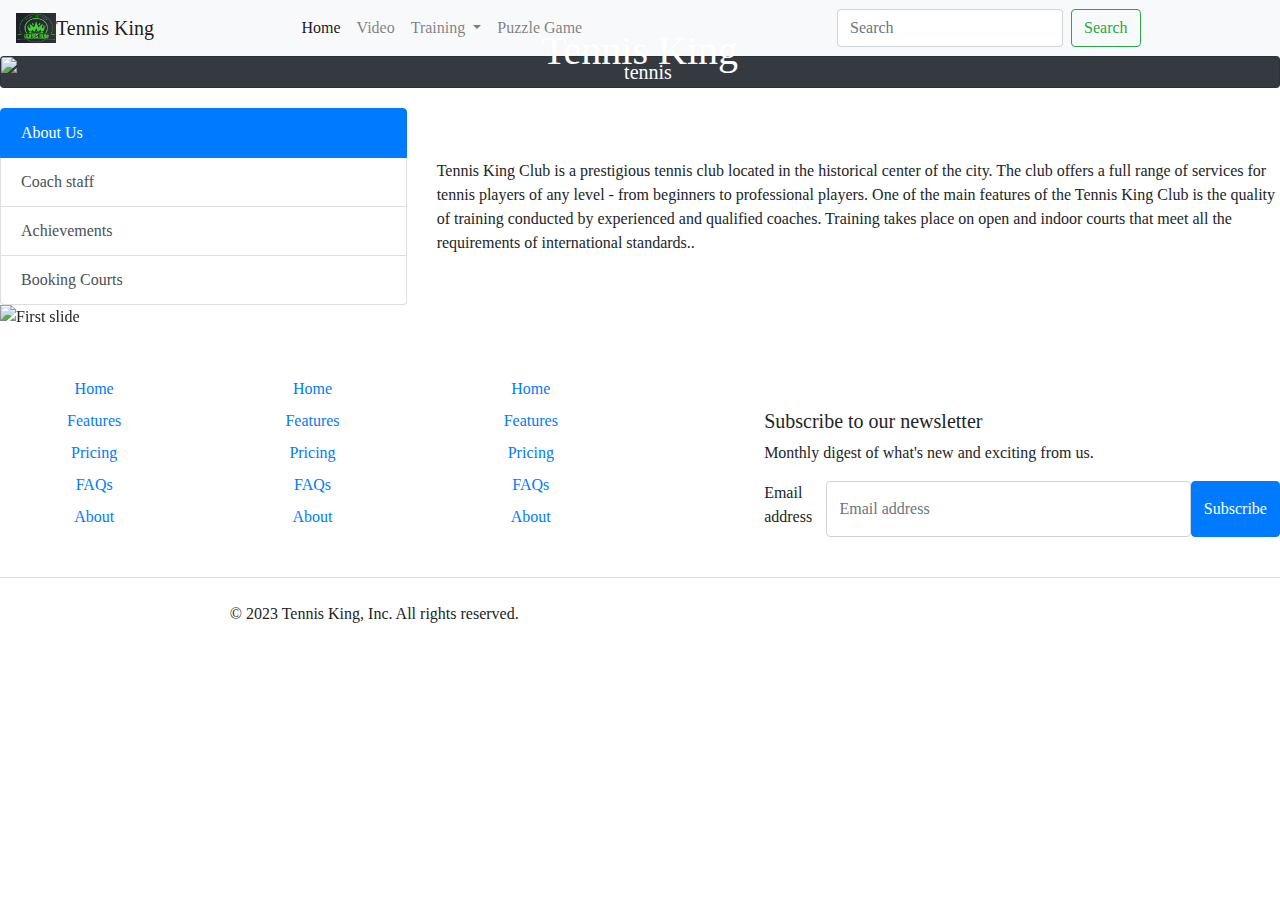
==== commit 94724ab1: "Add files via upload" ====
--- a/index.html
+++ b/index.html
@@ -26,8 +26,9 @@
         <a class="nav-link" href="index.html">Home <span class="sr-only">(current)</span></a>
       </li>
       <li class="nav-item">
-        <a class="nav-link" href="#">Link</a>
+        <a class="nav-link" href="link.html">Video</a>
       </li>
+      
       <li class="nav-item dropdown">
         <a class="nav-link dropdown-toggle" href="#" id="navbarDropdown" role="button" data-toggle="dropdown" aria-haspopup="true" aria-expanded="false">
           Training
@@ -37,9 +38,12 @@
           <a class="dropdown-item" href="forAdults.html">Tennis for adults</a>
           <div class="dropdown-divider"></div>
           <a class="dropdown-item" href="tournament.html">Tournaments</a>
+
         </div>
       </li>
-
+      <li class="nav-item">
+        <a class="nav-link" href="game.html">Puzzle Game</a>
+      </li>
     </ul>
     <form class="form-inline my-2 my-lg-0">
       <input class="form-control mr-sm-2" type="search" placeholder="Search" aria-label="Search">
--- a/stylesheet.css
+++ b/stylesheet.css
@@ -1,3 +1,5 @@
+@import url('https://fonts.googleapis.com/css2?family=Poppins:wght@200;300;400;500;600;700&display=swap');
+
 *{
   font-family: Lora, serif;
   margin: auto;
@@ -19,6 +21,7 @@
   text-align: left;
   margin: 50px 0;
 }
+/* FLIP CARD ANIMATION*/
 .flip-card {
   position: relative;
   display: inline-flex;
@@ -85,6 +88,31 @@
   }
 }
 
+/*MONITORING SYSTEM*/
+.charts {
+  display: flex;
+  justify-content: space-between;
+  margin-top: 20px;
+}
+
+.chart {
+  flex: 1;
+  padding: 20px;
+  border: 1px solid #ccc;
+  border-radius: 5px;
+  box-shadow: 0 2px 4px rgba(0, 0, 0, 0.1);
+  margin: 10px;
+}
+
+.chart h2 {
+  font-size: 18px;
+}
+
+.bar-chart, .pie-chart {
+  height: 200px;
+}
+
+
 .containers {
   display: flex;
   gap: .5em;
@@ -106,3 +134,5 @@
 .segment-title {
   font-size: 1rem;
 }
+
+
